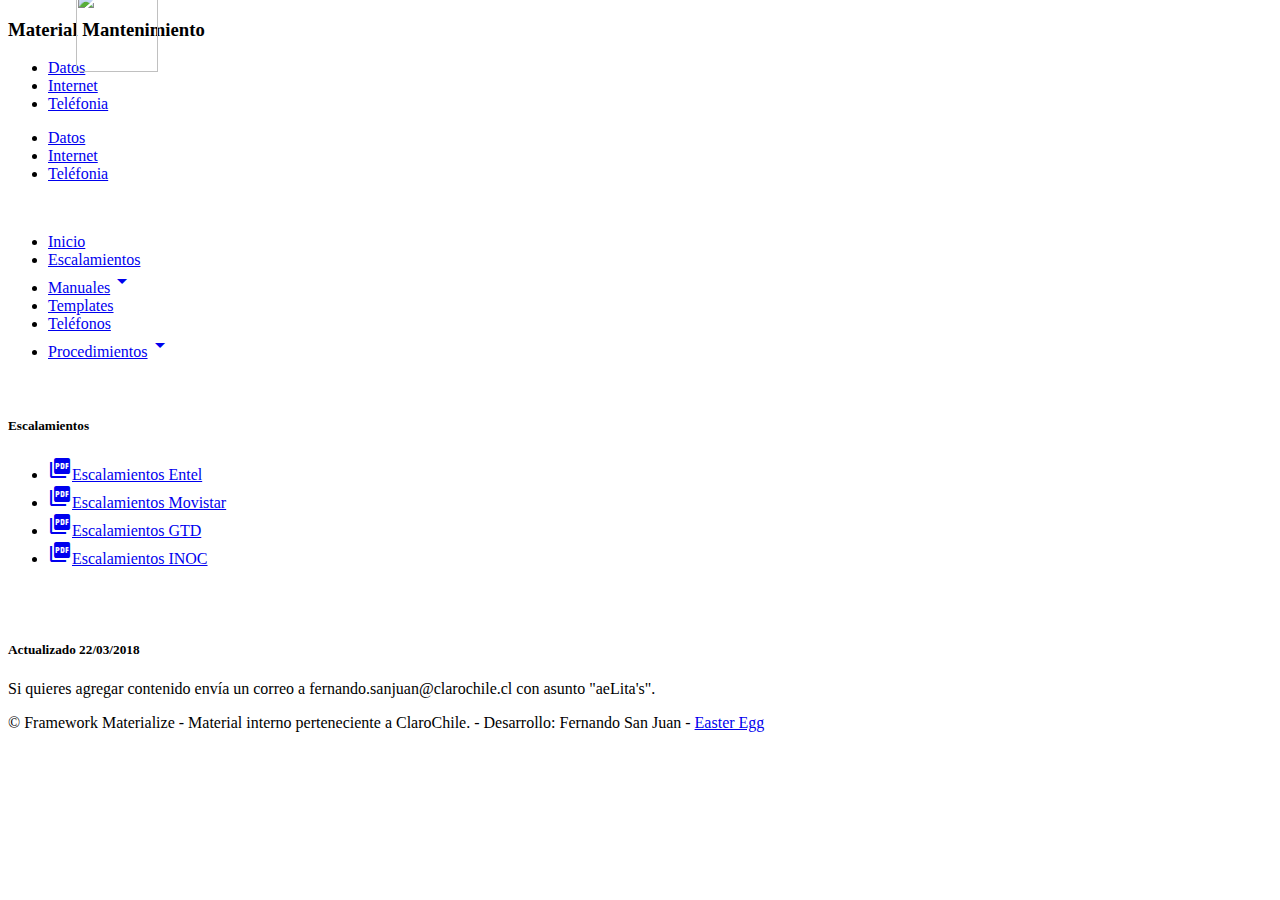
==== aeLita/web/escalamientos/indexEscalamientos.html @ 479a9686 "Se agregan archivos de Trabajo" ====
<!DOCTYPE html>
<html>
    <head>
        <!--ICONOS-->
            <link href="https://fonts.googleapis.com/icon?family=Material+Icons" rel="stylesheet"> 
        <!--CSS-->
            <link type="text/css" rel="stylesheet" href="../../MantencionWiki/css/materialize.css"  media="screen,projection"/>
         <!--UTF-8-->   
        <meta charset="UTF-8">
        <meta name="viewport" content="width=device-width, initial-scale=1.0">
        <!--JAVA SCRIPT-->   
        <script type = "text/javascript" src = "https://code.jquery.com/jquery-2.1.1.min.js"></script>  
    </head>
    <!--EL CUERPO DEL DELITO-->   
    <body class="lime lighten-1">
        <main>
            <div class="container">
                <h3>Material Mantenimiento</h3>
                <ul id="dropdownManuales" class="dropdown-content">
                    <li><a href="../../MantencionWiki/manuales/datos/indiceManualesDatos.html">Datos</a></li>
                    <li><a href="../../MantencionWiki/manuales/internet/indiceManualesInternet.html">Internet</a></li>
                    <li><a href="../../MantencionWiki/manuales/telefonia/indiceManualesTelefonia.html">Teléfonia</a></li>
                </ul>
                <ul id="dropdownProcedimientos" class="dropdown-content">
                    <li><a href="../../MantencionWiki/procedimientos/datos/indiceProcedimientosDatos.html">Datos</a></li>
                    <li><a href="../../MantencionWiki/procedimientos/internet/indiceProcedimientosInternet.html">Internet</a></li>
                    <li><a href="../../MantencionWiki/procedimientos/telefonia/indiceProcedimientosTelefonia.html">Teléfonia</a></li>
                </ul>
                <!-- BARRA DE NAVEGACIÓN -->
                <nav>
                  <div class="nav-wrapper lime darken-2">
                    &nbsp;&nbsp;&nbsp;&nbsp;&nbsp;
                    &nbsp;&nbsp;&nbsp;&nbsp;&nbsp;
                    &nbsp;&nbsp;&nbsp;&nbsp;&nbsp;
        
                    <img src="../../MantencionWiki/img/wifi_78333.png" width="82" height="82" style="position: absolute; top: -10px;">
                    <ul class="right hide-on-med-and-down">
                        <li><a href="../../MantencionWiki/index.html">Inicio</a></li>
                        <li><a href="../../MantencionWiki/escalamientos/indexEscalamientos.html">Escalamientos</a></li>
                        <li><a class="dropdown-button" href="#!" data-target="dropdown1" data-activates = "dropdownManuales">Manuales<i class="material-icons right">arrow_drop_down</i></a></li>
                        <li><a href="../../MantencionWiki/templates/indexTemplates.html">Templates</a></li>
                        <li><a href="../../MantencionWiki/telefonos/indexTelefonos.html">Teléfonos</a></li>
                        <li><a class="dropdown-button" href="#!" data-target="dropdown1" data-activates = "dropdownProcedimientos">Procedimientos<i class="material-icons right">arrow_drop_down</i></a></li>
                      <!-- Dropdown Trigger -->
                    </ul>
                  </div>
                </nav>
                </br>
                <!--CARD DEL MEDIO-->   
                <div class="row">
                    <div class="col s12 m12">
                      <div class="card blue-grey darken-1">
                            <div class="card-content white-text">
                            <h5 class="white-text">Escalamientos</h5>
                                <ul>
                                    <li><a class="grey-text text-lighten-3" href="../escalamientos/ENTEL.PDF"><i class="material-icons">picture_as_pdf</i>Escalamientos Entel</a></li>
                                    <li><a class="grey-text text-lighten-3" href="../escalamientos/MOVISTAR.PDF"><i class="material-icons">picture_as_pdf</i>Escalamientos Movistar</a></li>
                                    <li><a class="grey-text text-lighten-3" href="../escalamientos/GTD.PDF"><i class="material-icons">picture_as_pdf</i>Escalamientos GTD</a></li>
                                    <li><a class="grey-text text-lighten-3" href="../escalamientos/INOC.PDF"><i class="material-icons">picture_as_pdf</i>Escalamientos INOC</a></li>
                                </ul>
                            </div>
                      </div>
                    </div>
                </div>
                </br></br>
            </div>
        </main>
        <!--PIE DE PAGINA-->
        <footer class="page-footer lime darken-2">
            <div class="container">
                <div class="row">
                  <div class="col 12 s12">
                    <h5 class="white-text">Actualizado 22/03/2018</h5>
                    <p class="grey-text text-lighten-4">
                        Si quieres agregar contenido envía un correo a fernando.sanjuan@clarochile.cl con asunto "aeLita's".</p>
                  </div>
                </div>
            </div>
            <div class="footer-copyright">
              <div class="container">
              © Framework Materialize - Material interno perteneciente a ClaroChile. - Desarrollo: Fernando San Juan - 
              <a class="grey-text text-lighten-4 right" href="#!">Easter Egg</a>
              </div>
            </div>
        </footer>
      <!--JavaScript at end of body for optimized loading-->
      <script type="text/javascript" src="../../MantencionWiki/js/materialize.min.js"></script>
    </body>
</html>
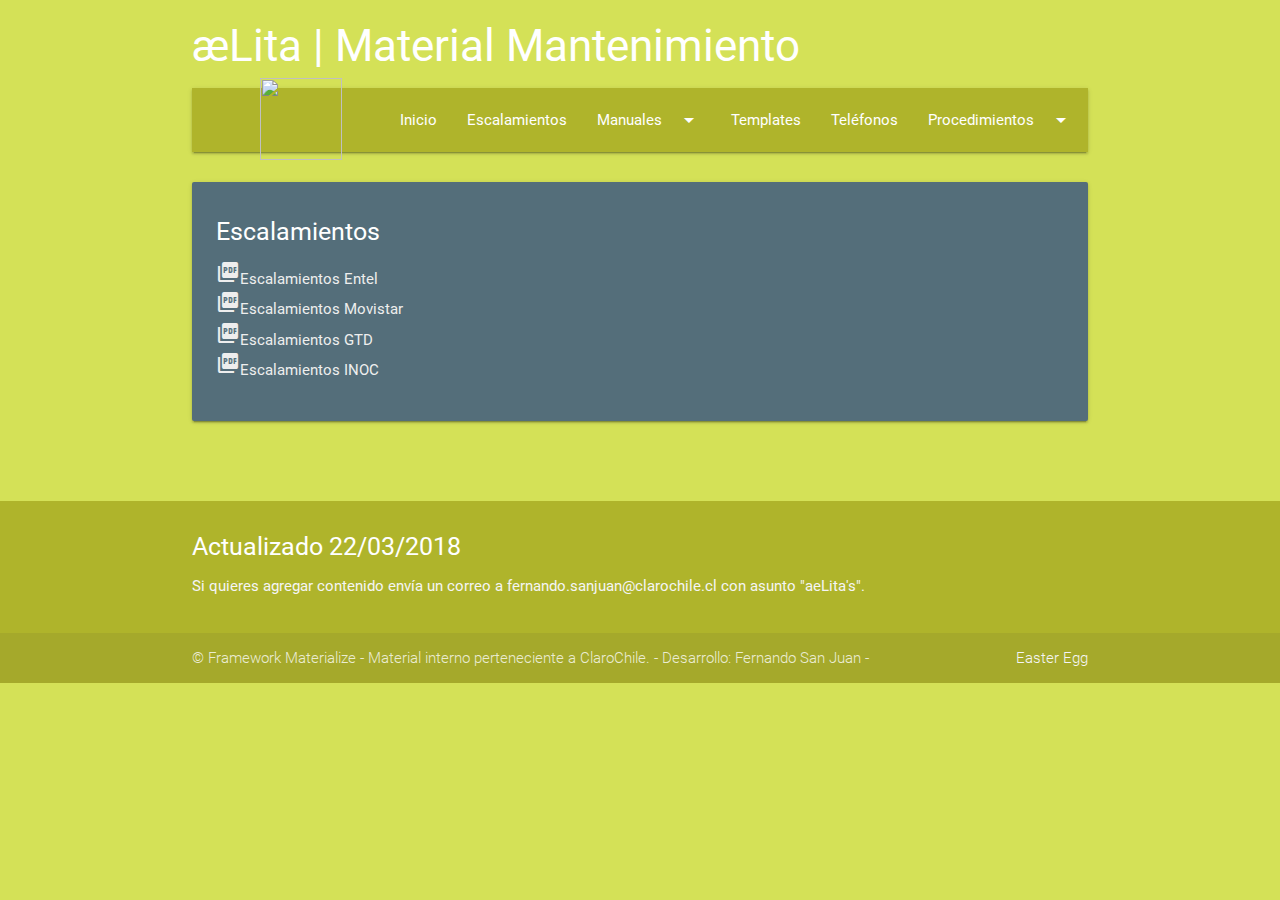
==== commit f87b1d58: "Se agregan manuales de Datos." ====
--- a/aeLita/web/escalamientos/indexEscalamientos.html
+++ b/aeLita/web/escalamientos/indexEscalamientos.html
@@ -4,7 +4,7 @@
         <!--ICONOS-->
             <link href="https://fonts.googleapis.com/icon?family=Material+Icons" rel="stylesheet"> 
         <!--CSS-->
-            <link type="text/css" rel="stylesheet" href="../../MantencionWiki/css/materialize.css"  media="screen,projection"/>
+        <link type="text/css" rel="stylesheet" href="../css/materialize.css"  media="screen,projection"/>
          <!--UTF-8-->   
         <meta charset="UTF-8">
         <meta name="viewport" content="width=device-width, initial-scale=1.0">
@@ -15,16 +15,16 @@
     <body class="lime lighten-1">
         <main>
             <div class="container">
-                <h3>Material Mantenimiento</h3>
+                <h3>æLita | Material Mantenimiento</h3>
                 <ul id="dropdownManuales" class="dropdown-content">
-                    <li><a href="../../MantencionWiki/manuales/datos/indiceManualesDatos.html">Datos</a></li>
-                    <li><a href="../../MantencionWiki/manuales/internet/indiceManualesInternet.html">Internet</a></li>
-                    <li><a href="../../MantencionWiki/manuales/telefonia/indiceManualesTelefonia.html">Teléfonia</a></li>
+                    <li><a href="../../aeLita/manuales/datos/indiceManualesDatos.html">Datos</a></li>
+                    <li><a href="../../aeLita/manuales/internet/indiceManualesInternet.html">Internet</a></li>
+                    <li><a href="../../aeLita/manuales/telefonia/indiceManualesTelefonia.html">Teléfonia</a></li>
                 </ul>
                 <ul id="dropdownProcedimientos" class="dropdown-content">
-                    <li><a href="../../MantencionWiki/procedimientos/datos/indiceProcedimientosDatos.html">Datos</a></li>
-                    <li><a href="../../MantencionWiki/procedimientos/internet/indiceProcedimientosInternet.html">Internet</a></li>
-                    <li><a href="../../MantencionWiki/procedimientos/telefonia/indiceProcedimientosTelefonia.html">Teléfonia</a></li>
+                    <li><a href="../../aeLita/procedimientos/datos/indiceProcedimientosDatos.html">Datos</a></li>
+                    <li><a href="../../aeLita/procedimientos/internet/indiceProcedimientosInternet.html">Internet</a></li>
+                    <li><a href="../../aeLita/procedimientos/telefonia/indiceProcedimientosTelefonia.html">Teléfonia</a></li>
                 </ul>
                 <!-- BARRA DE NAVEGACIÓN -->
                 <nav>
@@ -33,13 +33,13 @@
                     &nbsp;&nbsp;&nbsp;&nbsp;&nbsp;
                     &nbsp;&nbsp;&nbsp;&nbsp;&nbsp;
         
-                    <img src="../../MantencionWiki/img/wifi_78333.png" width="82" height="82" style="position: absolute; top: -10px;">
+                    <img src="../../aeLita/img/wifi_78333.png" width="82" height="82" style="position: absolute; top: -10px;">
                     <ul class="right hide-on-med-and-down">
-                        <li><a href="../../MantencionWiki/index.html">Inicio</a></li>
-                        <li><a href="../../MantencionWiki/escalamientos/indexEscalamientos.html">Escalamientos</a></li>
+                        <li><a href="../../aeLita/index.html">Inicio</a></li>
+                        <li><a href="../../aeLita/escalamientos/indexEscalamientos.html">Escalamientos</a></li>
                         <li><a class="dropdown-button" href="#!" data-target="dropdown1" data-activates = "dropdownManuales">Manuales<i class="material-icons right">arrow_drop_down</i></a></li>
-                        <li><a href="../../MantencionWiki/templates/indexTemplates.html">Templates</a></li>
-                        <li><a href="../../MantencionWiki/telefonos/indexTelefonos.html">Teléfonos</a></li>
+                        <li><a href="../../aeLita/templates/indexTemplates.html">Templates</a></li>
+                        <li><a href="../../aeLita/telefonos/indexTelefonos.html">Teléfonos</a></li>
                         <li><a class="dropdown-button" href="#!" data-target="dropdown1" data-activates = "dropdownProcedimientos">Procedimientos<i class="material-icons right">arrow_drop_down</i></a></li>
                       <!-- Dropdown Trigger -->
                     </ul>
@@ -84,6 +84,6 @@
             </div>
         </footer>
       <!--JavaScript at end of body for optimized loading-->
-      <script type="text/javascript" src="../../MantencionWiki/js/materialize.min.js"></script>
+      <script type="text/javascript" src="../../aeLita/js/materialize.min.js"></script>
     </body>
 </html>